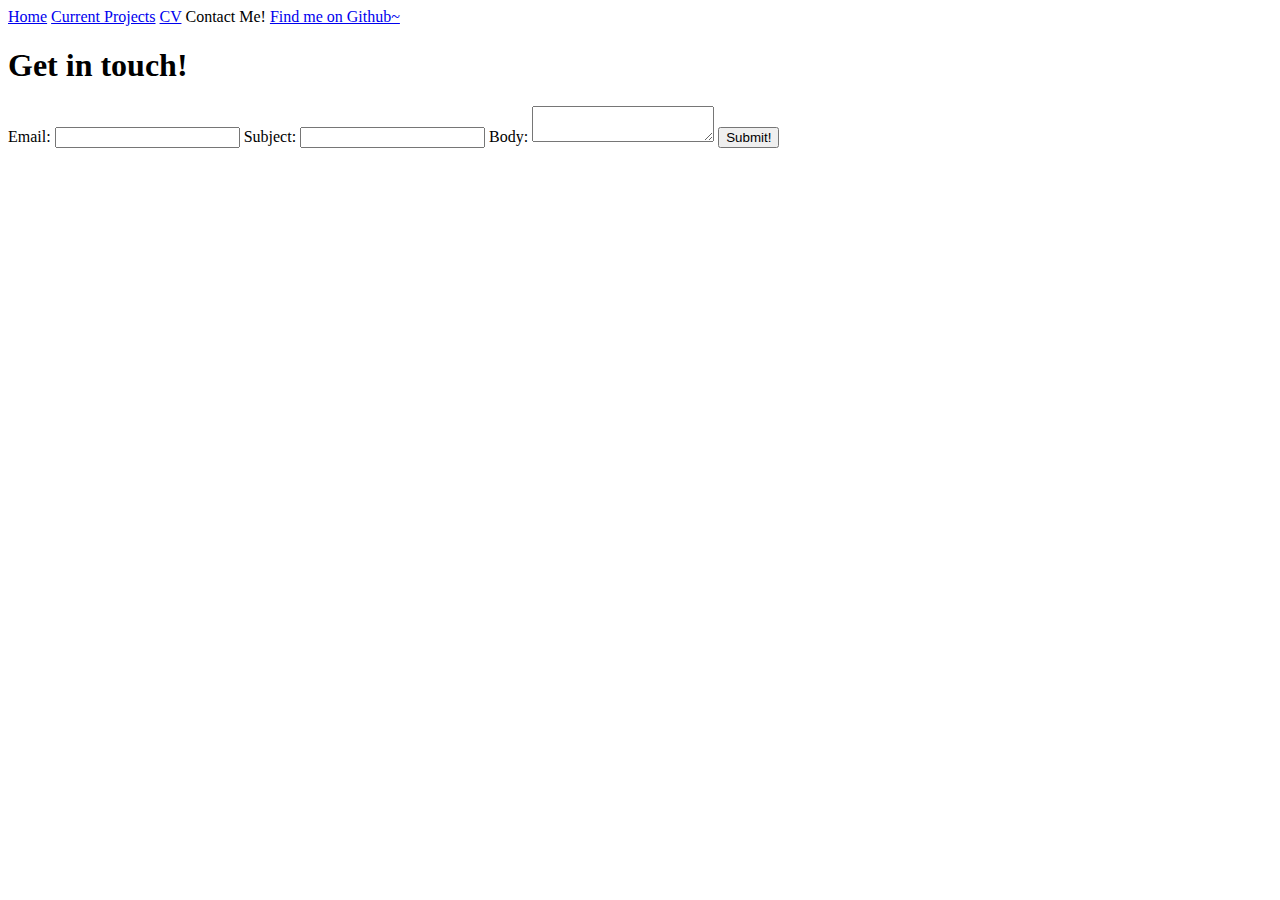
==== contact/index.html @ 1fc2e3c8 "restyled navbar" ====
<!DOCTYPE html>
<html lang="en">
<head>
    <link rel="stylesheet" href="../style.scss">
    <meta charset="UTF-8">
    <meta name="viewport" content="width=device-width, initial-scale=1.0">
    <title>Contact Me!</title>
</head>
<body>
    <nav>
        <a href="../index.html">Home</a>
        <a href="../projects/index.html">Current Projects</a>
        <a href="../cv/index.html">CV</a>
        <a class="current-page">Contact Me!</a>
        <a href="https://github.com/kmorhun" target="_blank">Find me on Github~</a>
    </nav>

    <article class="content">
        <h1>Get in touch!</h1>
        <form action="mailto:kat.morhun@gmail.com">
            <label>Email:
                <input type="email" id="email" name="email" required>
            </label>
            <label>Subject:
                <input type="text" id="subject" name="subject" required>
            </label>
            <label>Body:
                <textarea id="body" name="body" required></textarea>
            </label>
            <button>Submit!</button>
        </form>
    </article>
</body>
</html>
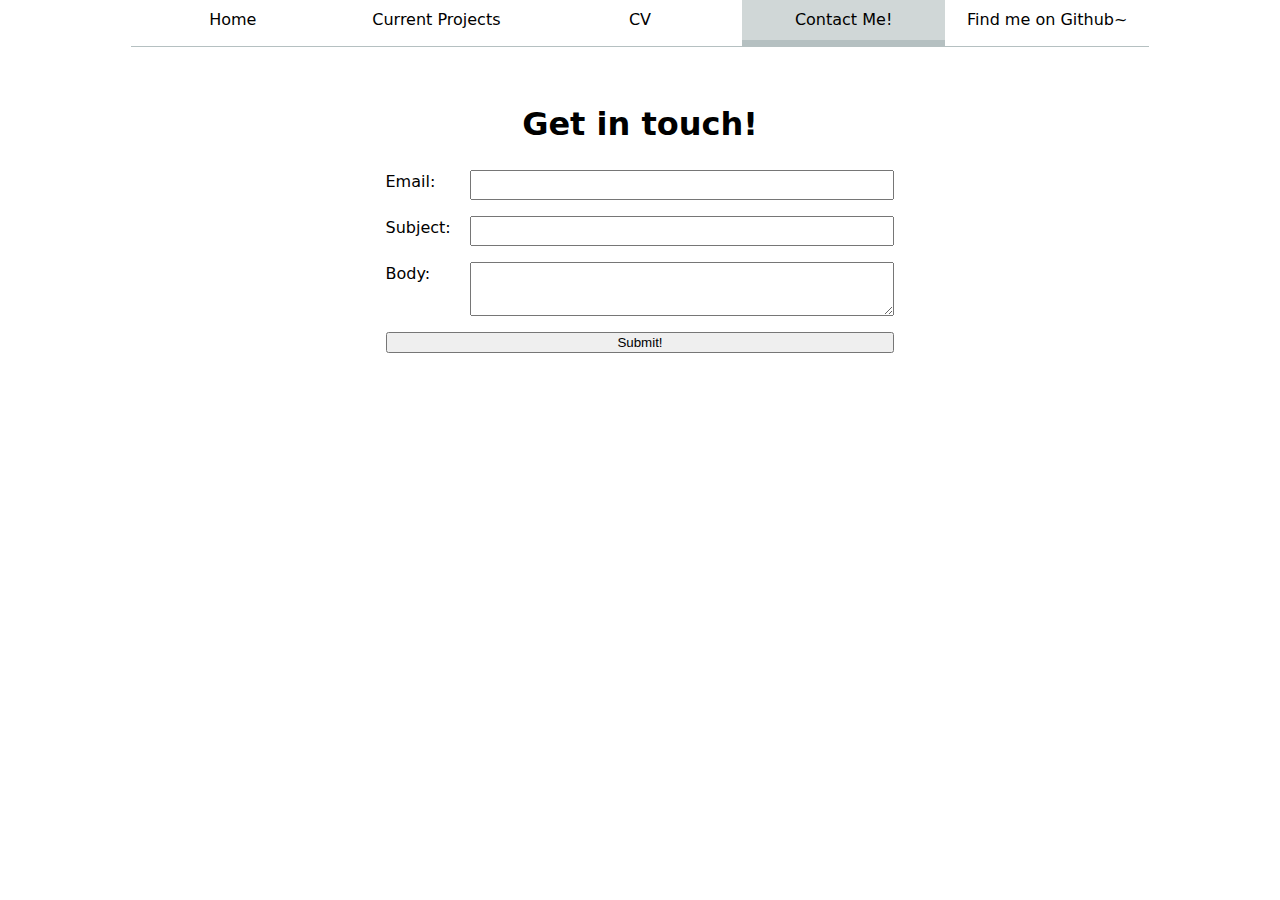
==== commit c1bb1260: "flipped back to css" ====
--- a/contact/index.html
+++ b/contact/index.html
@@ -1,7 +1,7 @@
 <!DOCTYPE html>
 <html lang="en">
 <head>
-    <link rel="stylesheet" href="../style.scss">
+    <link rel="stylesheet" href="../style.css">
     <meta charset="UTF-8">
     <meta name="viewport" content="width=device-width, initial-scale=1.0">
     <title>Contact Me!</title>
@@ -16,7 +16,7 @@
     </nav>
 
     <article class="content">
-        <h1>Get in touch!</h1>
+        <h1 id="contact-title">Get in touch!</h1>
         <form action="mailto:kat.morhun@gmail.com">
             <label>Email:
                 <input type="email" id="email" name="email" required>
--- a/style.css
+++ b/style.css
@@ -0,0 +1,158 @@
+:root {
+    --color-accent: #eca601;
+    accent-color: var(--color-accent)
+}
+
+body {
+    /* Set line height to 1.5 times the font size
+       and use the OS’s UI font as the website font
+     */
+     font: 100%/1.5 system-ui;
+     margin: 0;
+     max-width: 100ch;
+     margin-inline: auto;
+   }
+
+.content {
+    padding: 2em;
+}
+
+/* label, input, textarea {
+ 	display: block;
+}
+
+label {
+ 	margin-top: 1em;
+}
+
+input, textarea {
+	width: 35%;
+	box-sizing: border-box;
+
+	font: inherit;
+} */
+
+#contact-title {
+    text-align: center;
+}
+
+form {
+    margin: auto;
+    max-width: 50ch;
+    display: grid;
+    gap: 1em;
+    /* grid-template-columns: auto 1fr; */
+    grid-template-columns: subgrid;
+    
+    label {
+        display: grid;
+        grid-template-columns: .2fr 1fr;
+    }
+
+    button {
+        grid-column: 1 / -1;
+    }
+}
+
+input, textarea {
+    font: inherit;
+}
+
+/* NAV BAR */
+nav {
+    display: flex;
+    border-bottom: 1px solid oklch(80% 3% 200);
+
+}
+
+nav a {
+    flex: 1;
+    text-decoration: none;
+    color: inherit;
+    text-align: center;
+    padding: 0.5em;
+}
+
+nav a:hover {
+    border-bottom: 0.4em solid var(--color-accent);
+    /* background-color: red; */
+    /* background-color: oklch(from var(--color-accent) 95% 5% h); */
+    /* background-color: oklch(84.67% 0.1 73.73); */
+    /* background-color: oklch(88.94% 0.106 82.2); */
+    /* background-color: hsl(42.1, 99.2%, 71%); */
+    background-color: hsl(42.1, 90%, 71%);
+    /* padding: 0.3em; */
+}
+
+nav .current-page {
+    border-bottom: 0.4em solid oklch(80% 3% 200);
+    background-color: hsl(185, 8.8%, 83%);
+
+    /* padding: 0.3em; */
+}
+
+/* INTRO PAGE */
+#intro-content {
+    display: flex;
+}
+
+#selfie {
+    width: 100%;
+    height: 100%;
+    float: right;
+    border-radius: 5%;
+    margin-right: 5%;
+    margin-left: 3%;
+}
+
+/* RESUME FORMATTING */
+#resume {
+    display: flex;
+    flex-direction: column;
+    align-items: stretch;
+    margin-top: 5%;
+    margin-bottom: 5%;
+    margin-left: 10%;
+    margin-right: 10%;
+}
+
+#resume h3 {
+    margin: 5px;
+}
+
+#resume-header {
+    display: flex;
+    flex-direction: column;
+    align-items: center;
+}
+
+#resume-header h2 {
+    margin: 5px;
+}
+
+#resume-head a {
+    margin: 5px;
+}
+
+.resume-entry-header {
+    display: flex;
+    flex-direction: row;
+    justify-content: space-between;
+}
+
+.resume-entry-header h4 {
+    margin: 5px;
+}
+
+.resume-entry-header p {
+    margin: 5px;
+}
+
+.resume-entry-header-right {
+    text-align: right;
+}
+
+#resume-skills-body p{
+    margin: 5px;
+}
+   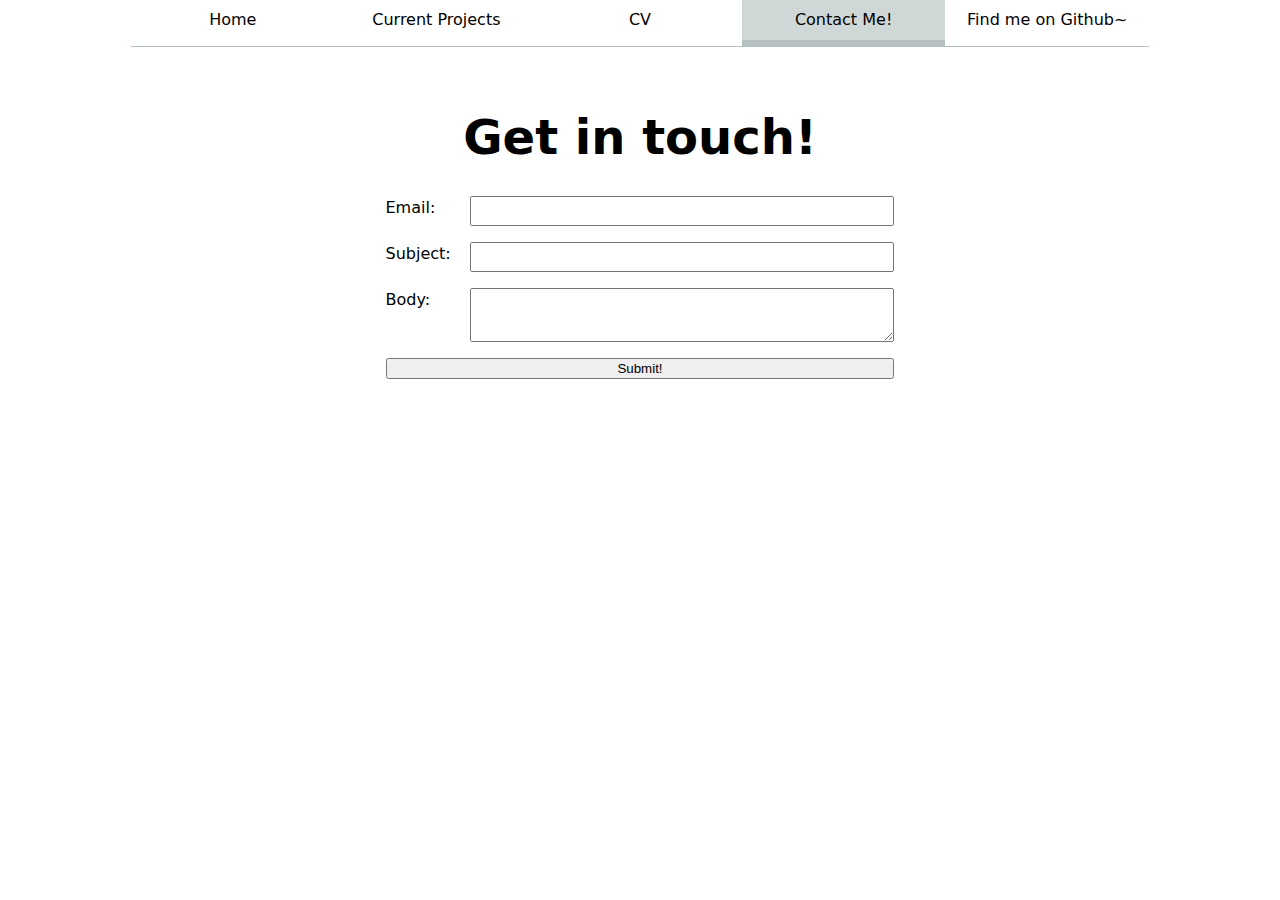
==== commit 31aacd95: "added JS to site" ====
--- a/contact/index.html
+++ b/contact/index.html
@@ -2,6 +2,7 @@
 <html lang="en">
 <head>
     <link rel="stylesheet" href="../style.css">
+    <script src="../global.js" type="module"></script>
     <meta charset="UTF-8">
     <meta name="viewport" content="width=device-width, initial-scale=1.0">
     <title>Contact Me!</title>
--- a/style.css
+++ b/style.css
@@ -11,26 +11,43 @@
      margin: 0;
      max-width: 100ch;
      margin-inline: auto;
-   }
+
+     h1 {
+        font-size: 300%;
+     }
+
+     h1, h2, h3, h4, h5, h6 {
+        line-height: 1.1;
+        text-wrap: balance;
+     }
+}
+
+img {
+    max-width: 100%;
+}
 
 .content {
     padding: 2em;
 }
 
-/* label, input, textarea {
- 	display: block;
+/* PROJECTS PAGE */
+.projects {
+    display: grid;
+    grid-column-gap: 1em;
+    grid-template-columns: repeat(auto-fill, minmax(15em, 1fr));
+    
+    article {
+        display: grid;
+        grid-row: span 3;
+        grid-template-rows: subgrid;
+
+        h2 {
+            margin: 0;
+        }
+    }
 }
 
-label {
- 	margin-top: 1em;
-}
-
-input, textarea {
-	width: 35%;
-	box-sizing: border-box;
-
-	font: inherit;
-} */
+/* CONTACT PAGE */
 
 #contact-title {
     text-align: center;
@@ -92,10 +109,6 @@
 }
 
 /* INTRO PAGE */
-#intro-content {
-    display: flex;
-}
-
 #selfie {
     width: 100%;
     height: 100%;
@@ -103,6 +116,7 @@
     border-radius: 5%;
     margin-right: 5%;
     margin-left: 3%;
+    max-width: 40%;
 }
 
 /* RESUME FORMATTING */
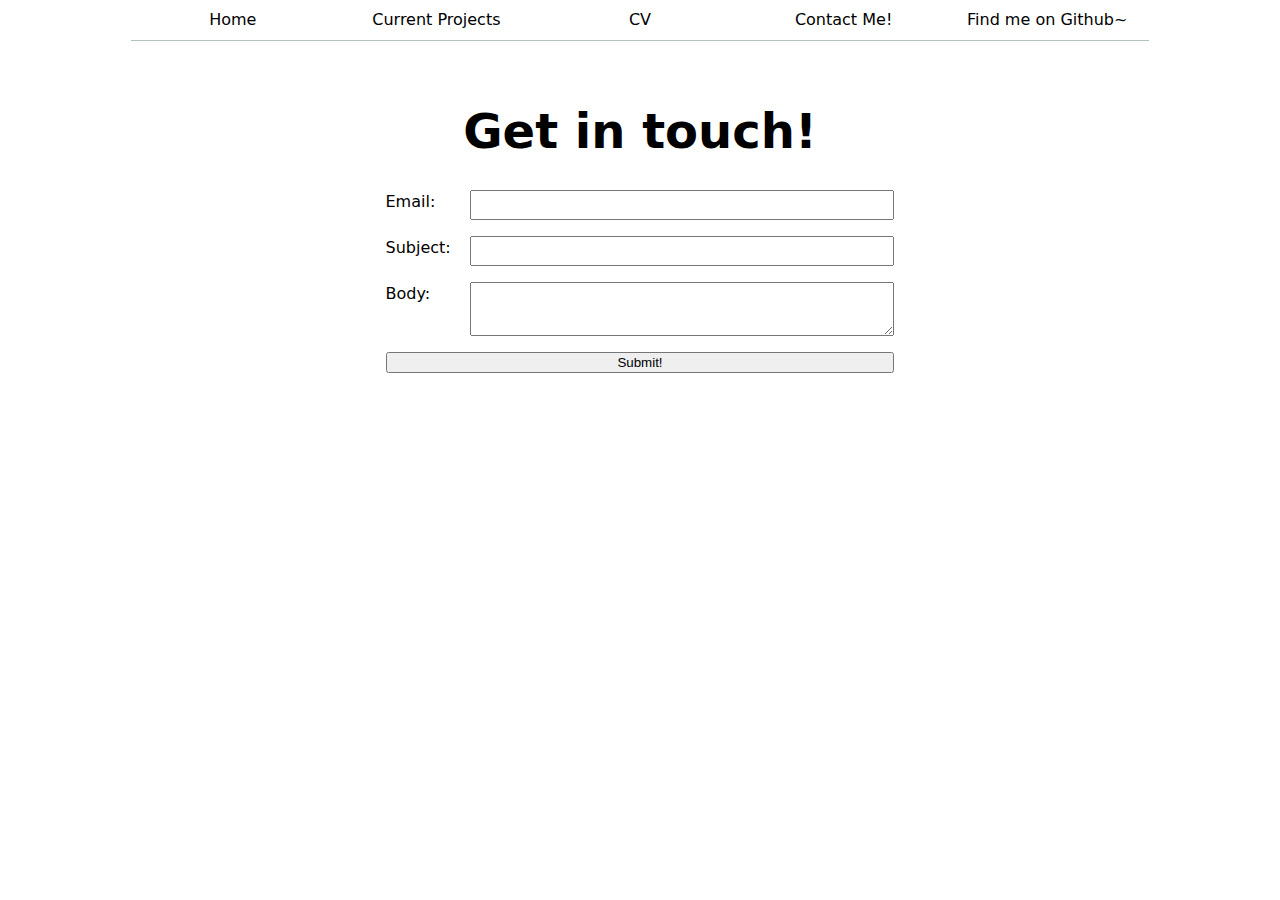
==== commit 5285fd1d: "moved current page highlight to js" ====
--- a/contact/index.html
+++ b/contact/index.html
@@ -12,7 +12,7 @@
         <a href="../index.html">Home</a>
         <a href="../projects/index.html">Current Projects</a>
         <a href="../cv/index.html">CV</a>
-        <a class="current-page">Contact Me!</a>
+        <a>Contact Me!</a>
         <a href="https://github.com/kmorhun" target="_blank">Find me on Github~</a>
     </nav>
 
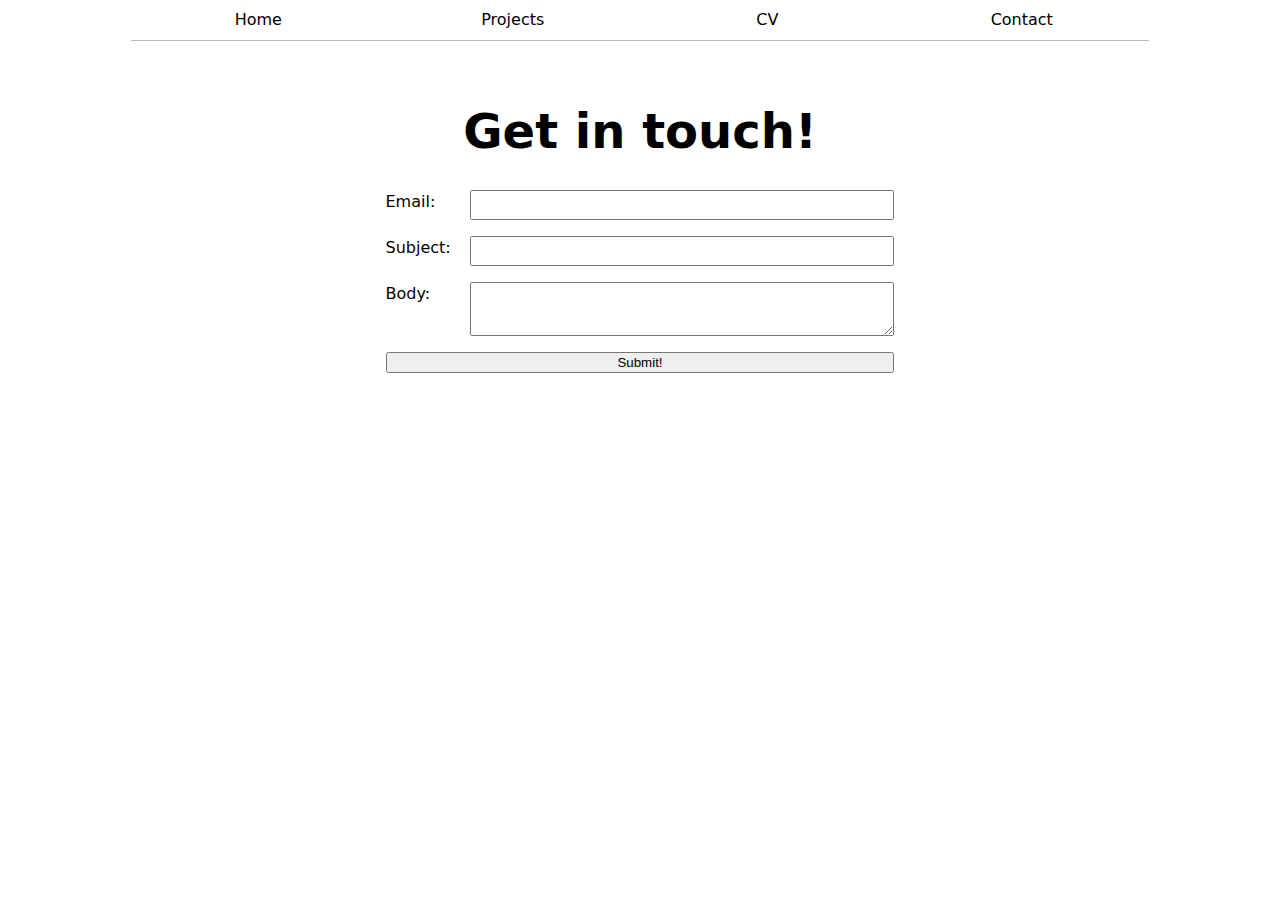
==== commit 364b744b: "recreated nav bar with js" ====
--- a/contact/index.html
+++ b/contact/index.html
@@ -8,13 +8,13 @@
     <title>Contact Me!</title>
 </head>
 <body>
-    <nav>
+    <!-- <nav>
         <a href="../index.html">Home</a>
         <a href="../projects/index.html">Current Projects</a>
         <a href="../cv/index.html">CV</a>
         <a>Contact Me!</a>
         <a href="https://github.com/kmorhun" target="_blank">Find me on Github~</a>
-    </nav>
+    </nav> -->
 
     <article class="content">
         <h1 id="contact-title">Get in touch!</h1>
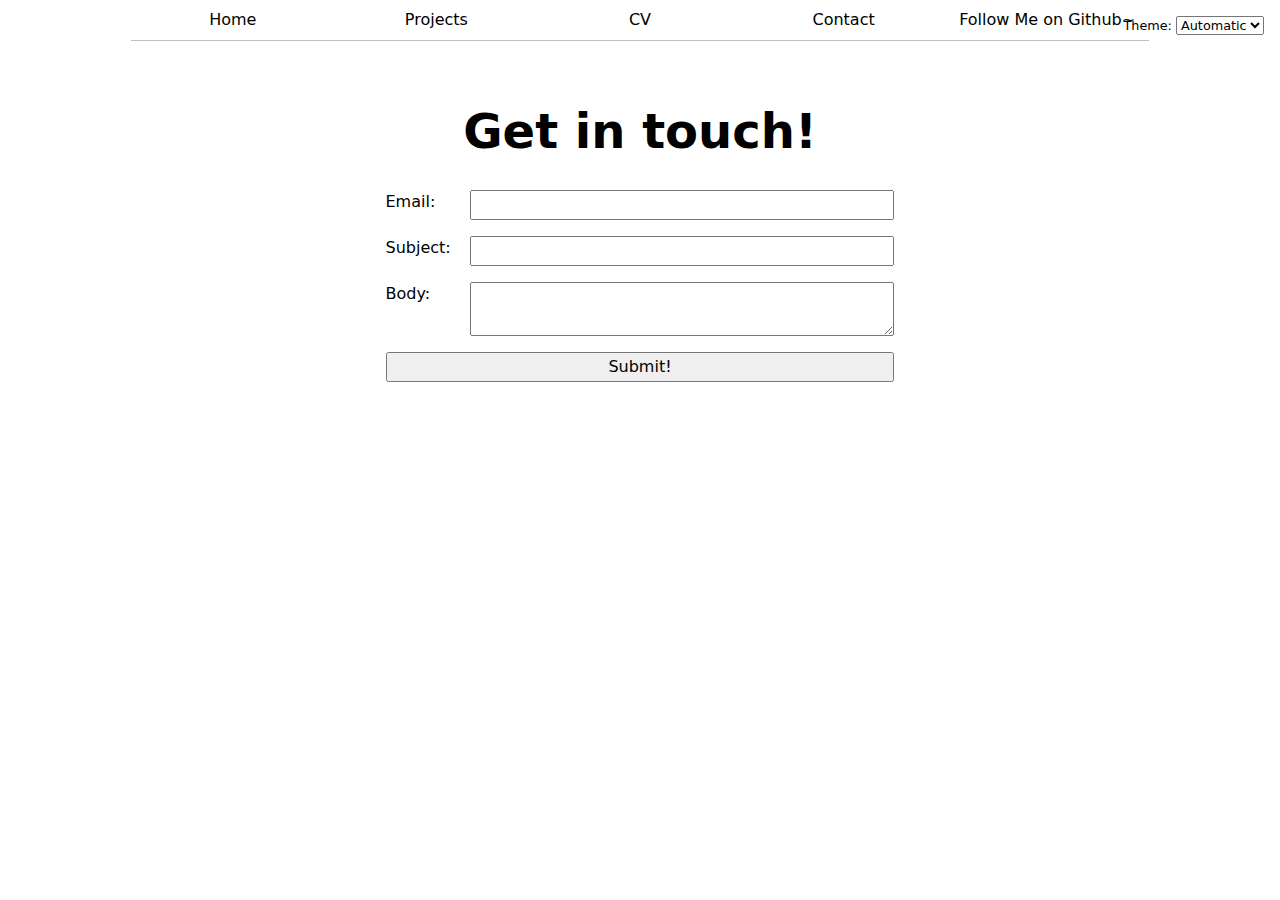
==== commit 52f2503c: "removed nav code from html" ====
--- a/contact/index.html
+++ b/contact/index.html
@@ -8,14 +8,6 @@
     <title>Contact Me!</title>
 </head>
 <body>
-    <!-- <nav>
-        <a href="../index.html">Home</a>
-        <a href="../projects/index.html">Current Projects</a>
-        <a href="../cv/index.html">CV</a>
-        <a>Contact Me!</a>
-        <a href="https://github.com/kmorhun" target="_blank">Find me on Github~</a>
-    </nav> -->
-
     <article class="content">
         <h1 id="contact-title">Get in touch!</h1>
         <form action="mailto:kat.morhun@gmail.com">
--- a/style.css
+++ b/style.css
@@ -1,6 +1,7 @@
 :root {
     --color-accent: #eca601;
-    accent-color: var(--color-accent)
+    accent-color: var(--color-accent);
+    color-scheme: light dark;
 }
 
 body {
@@ -28,6 +29,14 @@
 
 .content {
     padding: 2em;
+}
+
+/* Light/Dark mode toggle */
+.switch {
+    position: absolute;
+    top: 1rem;
+    right: 1rem;
+    font-size: 80%;
 }
 
 /* PROJECTS PAGE */
@@ -71,14 +80,15 @@
     }
 }
 
-input, textarea {
+input, textarea, button, select {
     font: inherit;
 }
 
 /* NAV BAR */
 nav {
+    --border-color: oklch(50% 10% 200 / 40%);
     display: flex;
-    border-bottom: 1px solid oklch(80% 3% 200);
+    border-bottom: 1px solid var(--border-color);
 
 }
 
@@ -92,19 +102,16 @@
 
 nav a:hover {
     border-bottom: 0.4em solid var(--color-accent);
-    /* background-color: red; */
+    /* The following doesn't work in Firefox :(*/
     /* background-color: oklch(from var(--color-accent) 95% 5% h); */
-    /* background-color: oklch(84.67% 0.1 73.73); */
-    /* background-color: oklch(88.94% 0.106 82.2); */
-    /* background-color: hsl(42.1, 99.2%, 71%); */
-    background-color: hsl(42.1, 90%, 71%);
+    background-color: color-mix(in oklch, var(--color-accent), canvas 85%);
     /* padding: 0.3em; */
 }
 
 nav .current-page {
-    border-bottom: 0.4em solid oklch(80% 3% 200);
-    background-color: hsl(185, 8.8%, 83%);
-
+    border-bottom: 0.4em solid var(--border-color);
+    /* background-color: hsl(185, 8.8%, 83%); */
+    background-color: color-mix(in oklch, var(--border-color), canvas 85%);
     /* padding: 0.3em; */
 }
 
@@ -124,10 +131,7 @@
     display: flex;
     flex-direction: column;
     align-items: stretch;
-    margin-top: 5%;
-    margin-bottom: 5%;
-    margin-left: 10%;
-    margin-right: 10%;
+    margin: 5%;
 }
 
 #resume h3 {
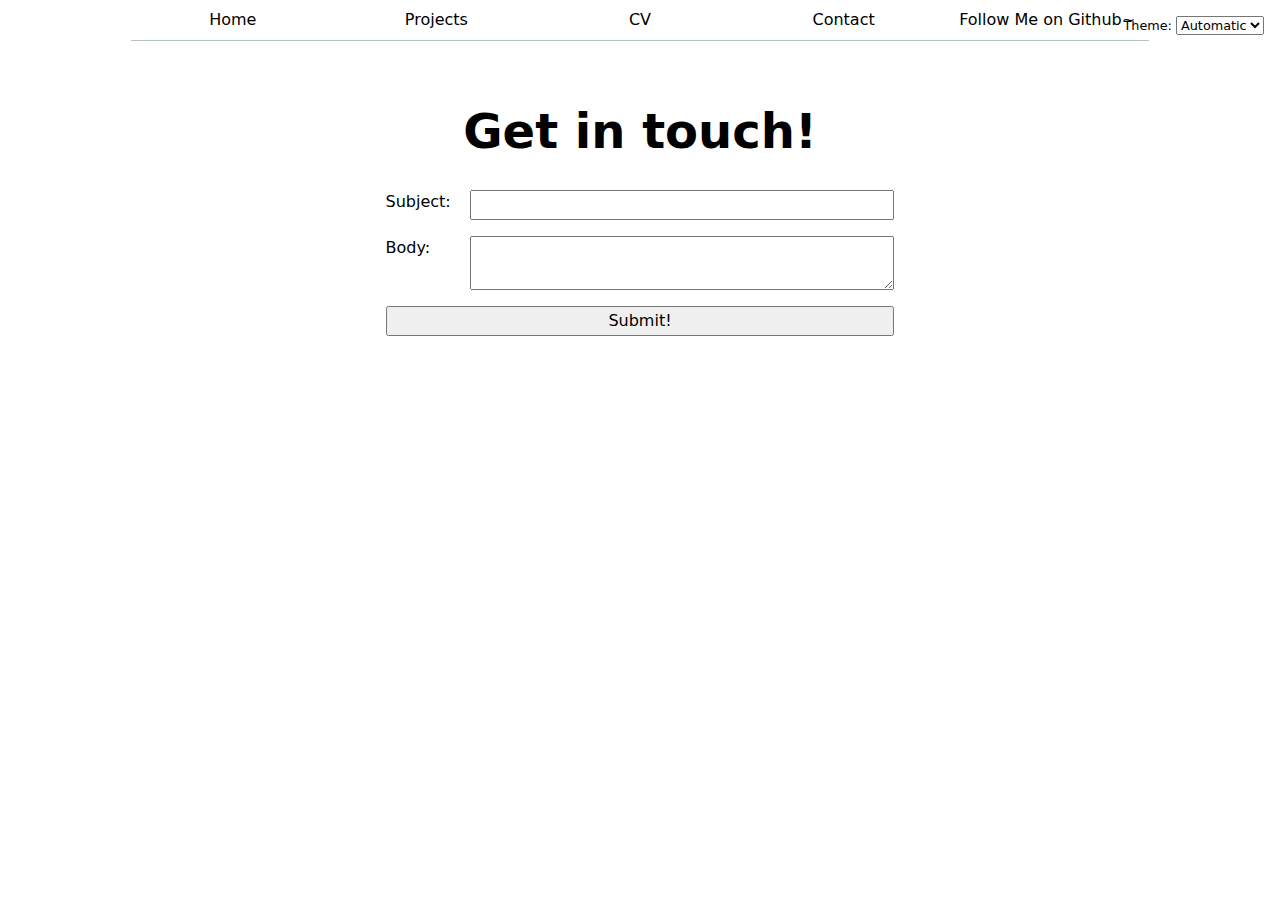
==== commit 189c87db: "intercepted contact form with js" ====
--- a/contact/index.html
+++ b/contact/index.html
@@ -11,9 +11,9 @@
     <article class="content">
         <h1 id="contact-title">Get in touch!</h1>
         <form action="mailto:kat.morhun@gmail.com">
-            <label>Email:
+            <!-- <label>Email:
                 <input type="email" id="email" name="email" required>
-            </label>
+            </label> -->
             <label>Subject:
                 <input type="text" id="subject" name="subject" required>
             </label>
